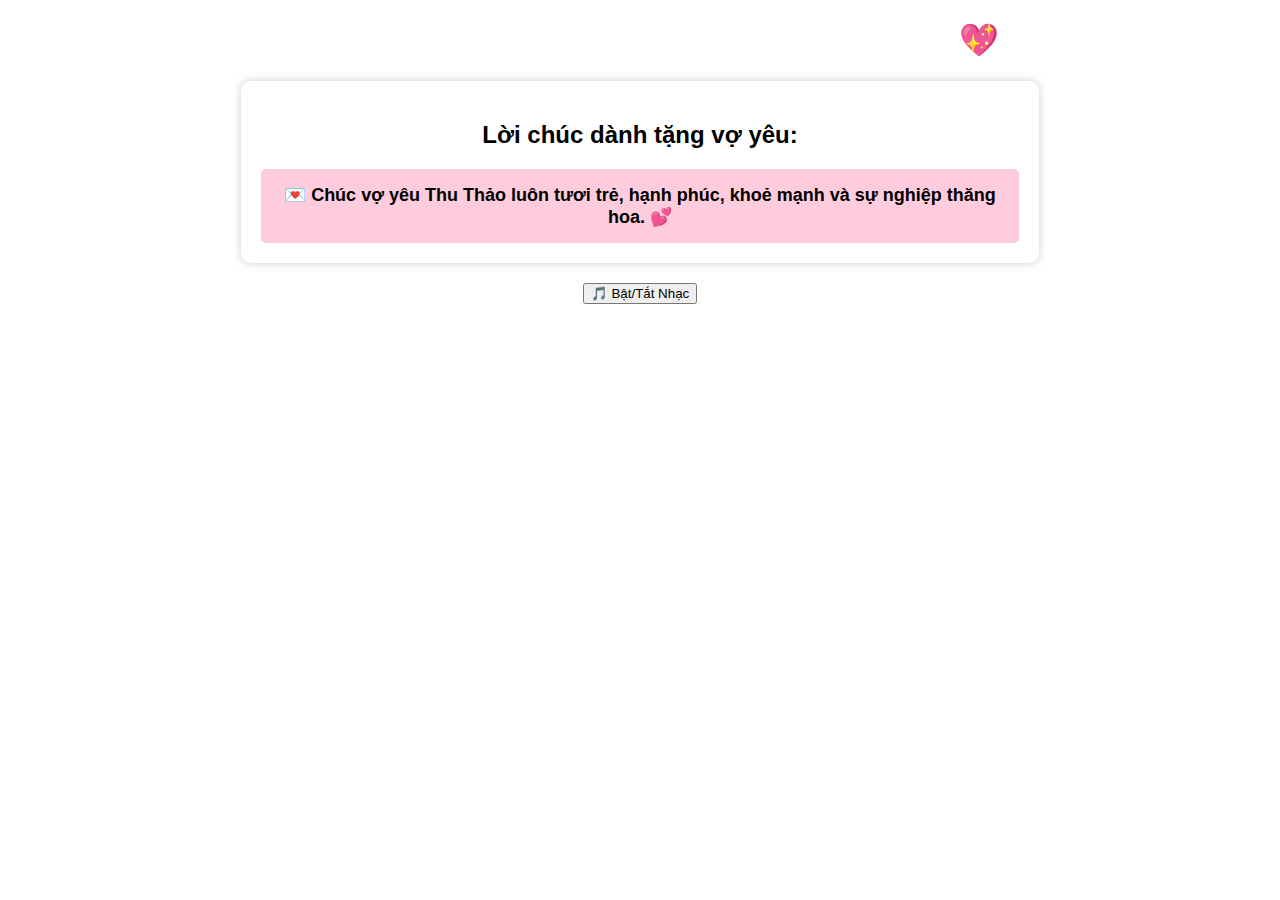
==== index.html @ a3b0fdd8 "Update index.html" ====
<!--<!DOCTYPE html>
<html lang="vi">
<head>
    <meta charset="UTF-8">
    <meta name="viewport" content="width=device-width, initial-scale=1.0">
    <title>Game Ngày Quốc tế Phụ nữ 8/3</title>
    <style>
        body {
            text-align: center;
            background-color: #ffccdd;
            font-family: Arial, sans-serif;
        }
        #gameContainer {
            position: relative;
            width: 100vw;
            height: 80vh;
            overflow: hidden;
            border: 2px solid #ff6699;
        }
        .flower {
            position: absolute;
            font-size: 30px;
            cursor: pointer;
        }
        .bonus {
            position: absolute;
            font-size: 40px;
            color: gold;
            cursor: pointer;
        }
    </style>
</head>
<body>
    <h1>Chúc Mừng Ngày Quốc tế Phụ nữ 8/3! 🌸</h1>
    <p>Nhấp vào hoa để ghi điểm! Thu thập quà đặc biệt 🎁 để nhận thêm điểm!</p>
    <h2>Điểm: <span id="score">0</span></h2>
    <div id="gameContainer"></div>
    
    <audio id="collectSound" src="https://www.fesliyanstudios.com/play-mp3/4383"></audio>
    <audio id="bonusSound" src="https://www.fesliyanstudios.com/play-mp3/4384"></audio>

    <script>
        let score = 0;
        const collectSound = document.getElementById("collectSound");
        const bonusSound = document.getElementById("bonusSound");

        function createFlower() {
            const flower = document.createElement("div");
            flower.innerHTML = "🌸";
            flower.classList.add("flower");
            flower.style.left = Math.random() * 90 + "vw";
            flower.style.top = "0px";

            flower.addEventListener("click", function() {
                score++;
                document.getElementById("score").innerText = score;
                collectSound.play();
                flower.remove();
            });

            document.getElementById("gameContainer").appendChild(flower);

            let fallInterval = setInterval(() => {
                let top = parseInt(flower.style.top);
                if (top >= window.innerHeight - 50) {
                    clearInterval(fallInterval);
                    flower.remove();
                } else {
                    flower.style.top = top + 5 + "px";
                }
            }, 100);
        }

        function createBonus() {
            const bonus = document.createElement("div");
            bonus.innerHTML = "🎁";
            bonus.classList.add("bonus");
            bonus.style.left = Math.random() * 90 + "vw";
            bonus.style.top = "0px";

            bonus.addEventListener("click", function() {
                score += 5;
                document.getElementById("score").innerText = score;
                bonusSound.play();
                bonus.remove();
            });

            document.getElementById("gameContainer").appendChild(bonus);

            let fallInterval = setInterval(() => {
                let top = parseInt(bonus.style.top);
                if (top >= window.innerHeight - 50) {
                    clearInterval(fallInterval);
                    bonus.remove();
                } else {
                    bonus.style.top = top + 5 + "px";
                }
            }, 100);
        }

        setInterval(createFlower, 1000);
        setInterval(createBonus, 5000);
    </script>
</body>
</html>-->
<!DOCTYPE html>
<html lang="vi">
<head>
    <meta charset="UTF-8">
    <meta name="viewport" content="width=device-width, initial-scale=1.0">
    <title>Thiệp 8/3 Tặng Vợ Yêu</title>
    <style>
        body {
            text-align: center;
            background-image: url('https://cdn.pixabay.com/photo/2016/11/18/15/47/background-1839237_1280.jpg');
            background-size: cover;
            background-position: center;
            background-attachment: fixed;
            font-family: Arial, sans-serif;
            color: white;
            overflow: hidden;
        }
        #cardContainer {
            width: 60%;
            margin: 20px auto;
            padding: 20px;
            background-color: rgba(255, 255, 255, 0.8);
            border-radius: 10px;
            box-shadow: 0 0 10px rgba(0, 0, 0, 0.2);
            position: relative;
            color: black;
        }
        #messageDisplay {
            margin-top: 20px;
            padding: 15px;
            background-color: #ffccdd;
            border-radius: 5px;
            font-size: 18px;
            font-weight: bold;
        }
        .flower {
            position: absolute;
            width: 30px;
            height: 30px;
            opacity: 0.8;
            animation: fall linear infinite;
        }
        @keyframes fall {
            0% { transform: translateY(-50px); opacity: 1; }
            100% { transform: translateY(100vh); opacity: 0; }
        }
    </style>
</head>
<body>
    <h1>Thiệp Chúc Mừng 8/3 Cho Vợ Yêu Thu Thảo 💖</h1>
    <div id="cardContainer">
        <h2>Lời chúc dành tặng vợ yêu:</h2>
        <div id="messageDisplay">💌 Chúc vợ yêu Thu Thảo luôn tươi trẻ, hạnh phúc, khoẻ mạnh và sự nghiệp thăng hoa. 💕</div>
    </div>

    <audio id="music" src="https://www.bensound.com/bensound-music/bensound-sweet.mp3" loop autoplay></audio>
    <button onclick="toggleMusic()">🎵 Bật/Tắt Nhạc</button>

    <script>
        function createFlowers() {
            for (let i = 0; i < 20; i++) {
                let flower = document.createElement("img");
                flower.src = "https://cdn.pixabay.com/photo/2017/01/31/17/00/rose-2020421_1280.png";
                flower.classList.add("flower");
                flower.style.left = Math.random() * window.innerWidth + "px";
                flower.style.animationDuration = (Math.random() * 3 + 2) + "s";
                document.body.appendChild(flower);
                setTimeout(() => flower.remove(), 5000);
            }
        }
        setInterval(createFlowers, 1000);

        function toggleMusic() {
            let music = document.getElementById("music");
            if (music.paused) {
                music.play();
            } else {
                music.pause();
            }
        }
    </script>
</body>
</html>
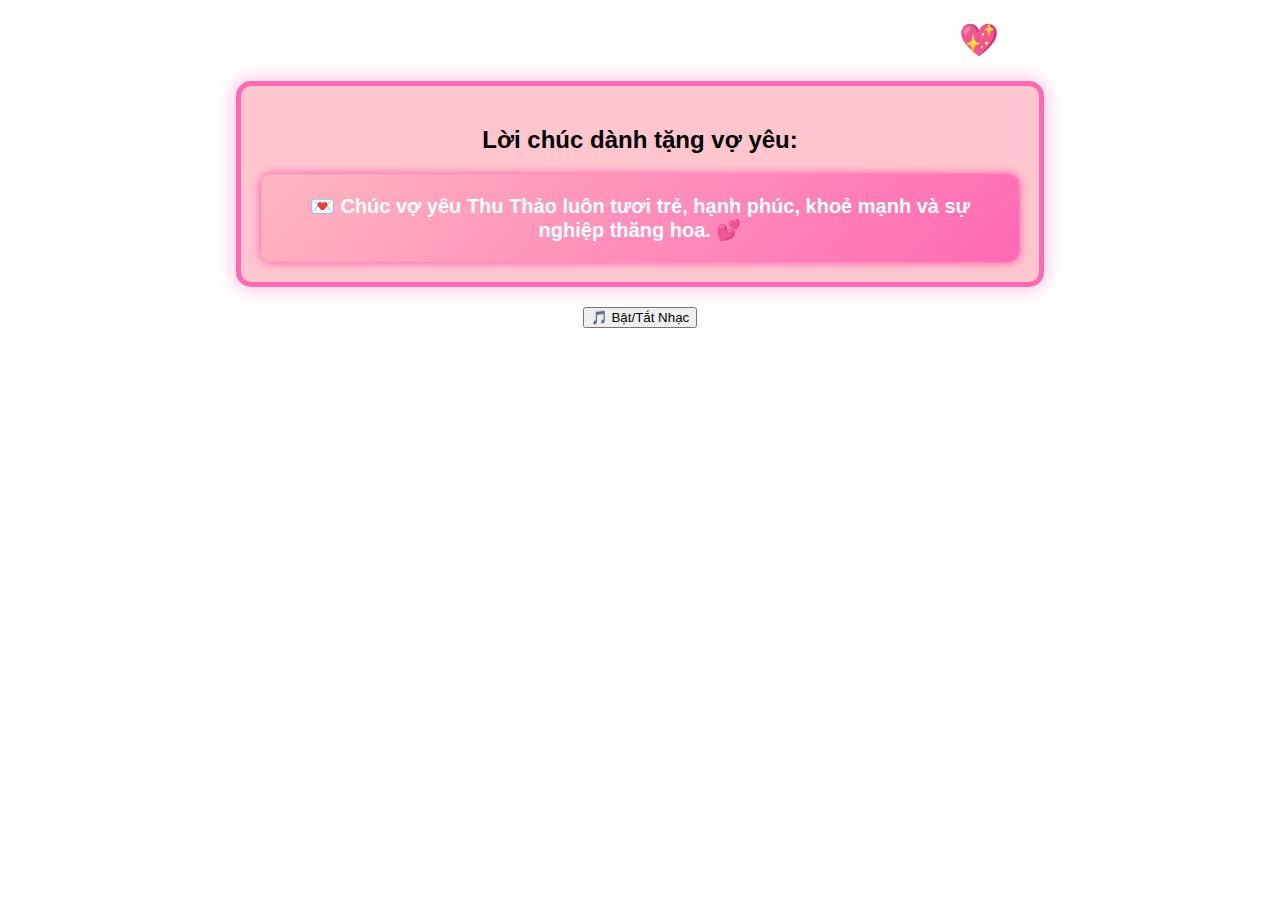
==== commit 8dd4a95c: "Update index.html" ====
--- a/index.html
+++ b/index.html
@@ -112,7 +112,7 @@
     <style>
         body {
             text-align: center;
-            background-image: url('https://cdn.pixabay.com/photo/2016/11/18/15/47/background-1839237_1280.jpg');
+            background-image: url('https://images.pexels.com/photos/462118/pexels-photo-462118.jpeg');
             background-size: cover;
             background-position: center;
             background-attachment: fixed;
@@ -124,30 +124,34 @@
             width: 60%;
             margin: 20px auto;
             padding: 20px;
-            background-color: rgba(255, 255, 255, 0.8);
-            border-radius: 10px;
-            box-shadow: 0 0 10px rgba(0, 0, 0, 0.2);
+            background-color: rgba(255, 192, 203, 0.9);
+            border-radius: 15px;
+            box-shadow: 0 0 20px rgba(255, 105, 180, 0.5);
             position: relative;
             color: black;
+            text-align: center;
+            border: 5px solid #ff69b4;
         }
         #messageDisplay {
             margin-top: 20px;
-            padding: 15px;
-            background-color: #ffccdd;
-            border-radius: 5px;
-            font-size: 18px;
+            padding: 20px;
+            background: linear-gradient(135deg, #ffb6c1, #ff69b4);
+            border-radius: 10px;
+            font-size: 20px;
             font-weight: bold;
+            color: white;
+            box-shadow: 0 0 10px rgba(255, 20, 147, 0.7);
         }
         .flower {
             position: absolute;
-            width: 30px;
-            height: 30px;
+            width: 40px;
+            height: 40px;
             opacity: 0.8;
             animation: fall linear infinite;
         }
         @keyframes fall {
-            0% { transform: translateY(-50px); opacity: 1; }
-            100% { transform: translateY(100vh); opacity: 0; }
+            0% { transform: translateY(-50px) rotate(0deg); opacity: 1; }
+            100% { transform: translateY(100vh) rotate(360deg); opacity: 0; }
         }
     </style>
 </head>
@@ -158,22 +162,23 @@
         <div id="messageDisplay">💌 Chúc vợ yêu Thu Thảo luôn tươi trẻ, hạnh phúc, khoẻ mạnh và sự nghiệp thăng hoa. 💕</div>
     </div>
 
-    <audio id="music" src="https://www.bensound.com/bensound-music/bensound-sweet.mp3" loop autoplay></audio>
+    <audio id="music" src="https://www.soundhelix.com/examples/mp3/SoundHelix-Song-1.mp3" loop autoplay></audio>
     <button onclick="toggleMusic()">🎵 Bật/Tắt Nhạc</button>
 
     <script>
         function createFlowers() {
-            for (let i = 0; i < 20; i++) {
+            for (let i = 0; i < 10; i++) {
                 let flower = document.createElement("img");
-                flower.src = "https://cdn.pixabay.com/photo/2017/01/31/17/00/rose-2020421_1280.png";
+                flower.src = "https://www.freeiconspng.com/uploads/rose-png-9.png";
                 flower.classList.add("flower");
                 flower.style.left = Math.random() * window.innerWidth + "px";
-                flower.style.animationDuration = (Math.random() * 3 + 2) + "s";
+                flower.style.animationDuration = (Math.random() * 5 + 3) + "s";
+                flower.style.top = "-50px";
                 document.body.appendChild(flower);
-                setTimeout(() => flower.remove(), 5000);
+                setTimeout(() => flower.remove(), 8000);
             }
         }
-        setInterval(createFlowers, 1000);
+        setInterval(createFlowers, 2000);
 
         function toggleMusic() {
             let music = document.getElementById("music");
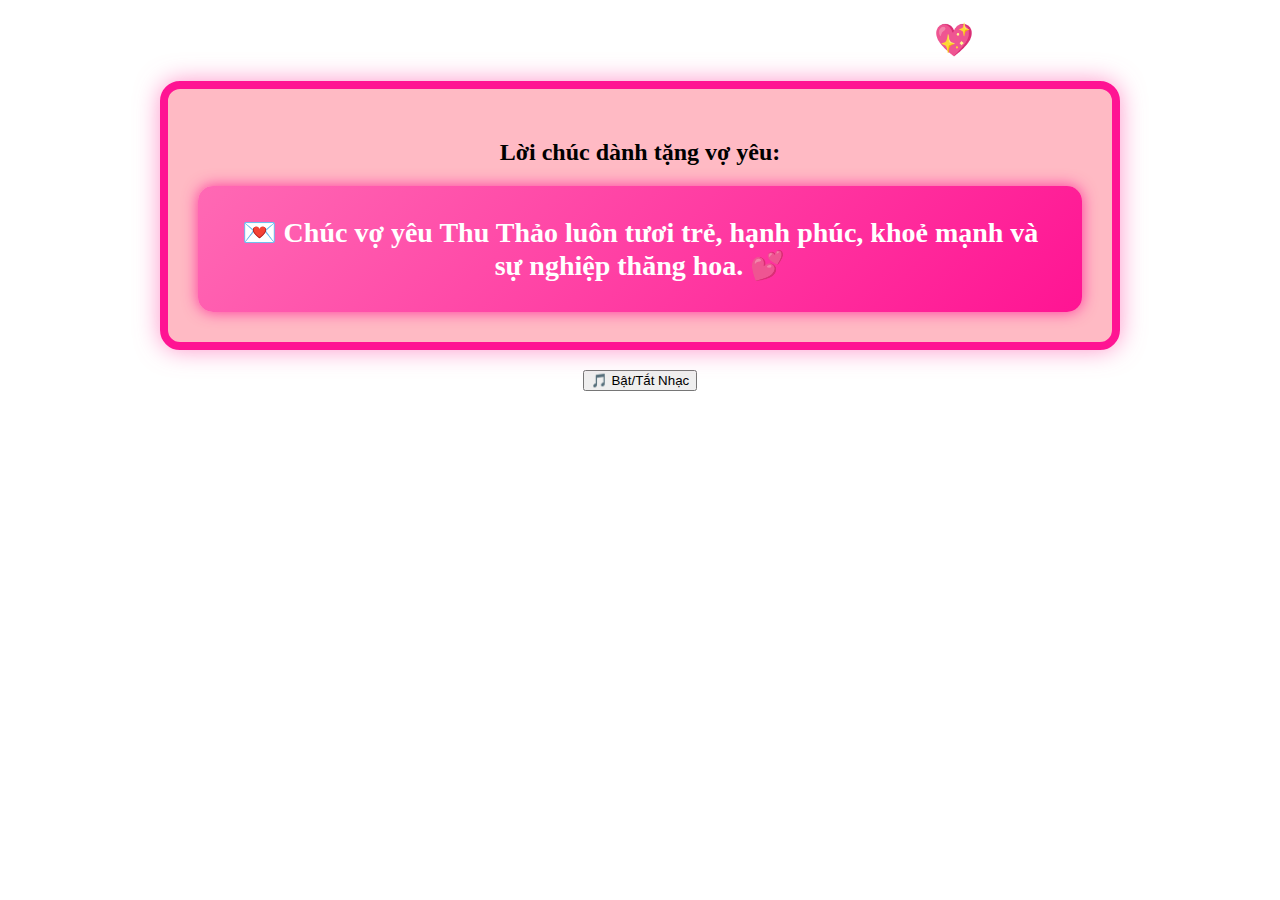
==== commit 1450038c: "Update index.html" ====
--- a/index.html
+++ b/index.html
@@ -112,46 +112,58 @@
     <style>
         body {
             text-align: center;
-            background-image: url('https://images.pexels.com/photos/462118/pexels-photo-462118.jpeg');
+            background-image: url('https://images.pexels.com/photos/325185/pexels-photo-325185.jpeg');
             background-size: cover;
             background-position: center;
             background-attachment: fixed;
-            font-family: Arial, sans-serif;
+            font-family: 'Pacifico', cursive;
             color: white;
             overflow: hidden;
         }
         #cardContainer {
-            width: 60%;
+            width: 70%;
             margin: 20px auto;
-            padding: 20px;
-            background-color: rgba(255, 192, 203, 0.9);
-            border-radius: 15px;
-            box-shadow: 0 0 20px rgba(255, 105, 180, 0.5);
+            padding: 30px;
+            background-color: rgba(255, 182, 193, 0.95);
+            border-radius: 20px;
+            box-shadow: 0 0 25px rgba(255, 105, 180, 0.7);
             position: relative;
             color: black;
             text-align: center;
-            border: 5px solid #ff69b4;
+            border: 8px solid #ff1493;
         }
         #messageDisplay {
             margin-top: 20px;
-            padding: 20px;
-            background: linear-gradient(135deg, #ffb6c1, #ff69b4);
-            border-radius: 10px;
-            font-size: 20px;
+            padding: 30px;
+            background: linear-gradient(135deg, #ff69b4, #ff1493);
+            border-radius: 15px;
+            font-size: 28px;
             font-weight: bold;
             color: white;
-            box-shadow: 0 0 10px rgba(255, 20, 147, 0.7);
-        }
-        .flower {
-            position: absolute;
-            width: 40px;
-            height: 40px;
-            opacity: 0.8;
-            animation: fall linear infinite;
-        }
-        @keyframes fall {
-            0% { transform: translateY(-50px) rotate(0deg); opacity: 1; }
-            100% { transform: translateY(100vh) rotate(360deg); opacity: 0; }
+            box-shadow: 0 0 15px rgba(255, 20, 147, 0.8);
+            position: relative;
+        }
+        .heart {
+            position: absolute;
+            width: 30px;
+            height: 30px;
+            animation: floatHeart 5s infinite;
+        }
+        @keyframes floatHeart {
+            0% { transform: translateY(0px) scale(1); opacity: 1; }
+            50% { transform: translateY(-100px) scale(1.2); opacity: 0.8; }
+            100% { transform: translateY(-200px) scale(1); opacity: 0; }
+        }
+        .animated-bird {
+            position: absolute;
+            top: 10%;
+            left: -10%;
+            width: 80px;
+            animation: flyBird 8s linear infinite;
+        }
+        @keyframes flyBird {
+            0% { left: -10%; }
+            100% { left: 110%; }
         }
     </style>
 </head>
@@ -161,25 +173,23 @@
         <h2>Lời chúc dành tặng vợ yêu:</h2>
         <div id="messageDisplay">💌 Chúc vợ yêu Thu Thảo luôn tươi trẻ, hạnh phúc, khoẻ mạnh và sự nghiệp thăng hoa. 💕</div>
     </div>
-
-    <audio id="music" src="https://www.soundhelix.com/examples/mp3/SoundHelix-Song-1.mp3" loop autoplay></audio>
+    
+    <audio id="music" src="https://www.bensound.com/bensound-music/bensound-romantic.mp3" loop autoplay></audio>
     <button onclick="toggleMusic()">🎵 Bật/Tắt Nhạc</button>
-
+    
     <script>
-        function createFlowers() {
-            for (let i = 0; i < 10; i++) {
-                let flower = document.createElement("img");
-                flower.src = "https://www.freeiconspng.com/uploads/rose-png-9.png";
-                flower.classList.add("flower");
-                flower.style.left = Math.random() * window.innerWidth + "px";
-                flower.style.animationDuration = (Math.random() * 5 + 3) + "s";
-                flower.style.top = "-50px";
-                document.body.appendChild(flower);
-                setTimeout(() => flower.remove(), 8000);
-            }
-        }
-        setInterval(createFlowers, 2000);
-
+        function createHearts() {
+            let heart = document.createElement("img");
+            heart.src = "https://upload.wikimedia.org/wikipedia/commons/thumb/3/3e/Red_heart_icon.svg/768px-Red_heart_icon.svg.png";
+            heart.classList.add("heart");
+            heart.style.left = Math.random() * window.innerWidth + "px";
+            heart.style.top = "90%";
+            heart.style.animationDuration = (Math.random() * 3 + 2) + "s";
+            document.body.appendChild(heart);
+            setTimeout(() => heart.remove(), 5000);
+        }
+        setInterval(createHearts, 1000);
+        
         function toggleMusic() {
             let music = document.getElementById("music");
             if (music.paused) {
@@ -189,5 +199,7 @@
             }
         }
     </script>
+    
+    <img class="animated-bird" src="https://upload.wikimedia.org/wikipedia/commons/4/49/Animated_bird_flying.gif" alt="Flying Bird">
 </body>
 </html>
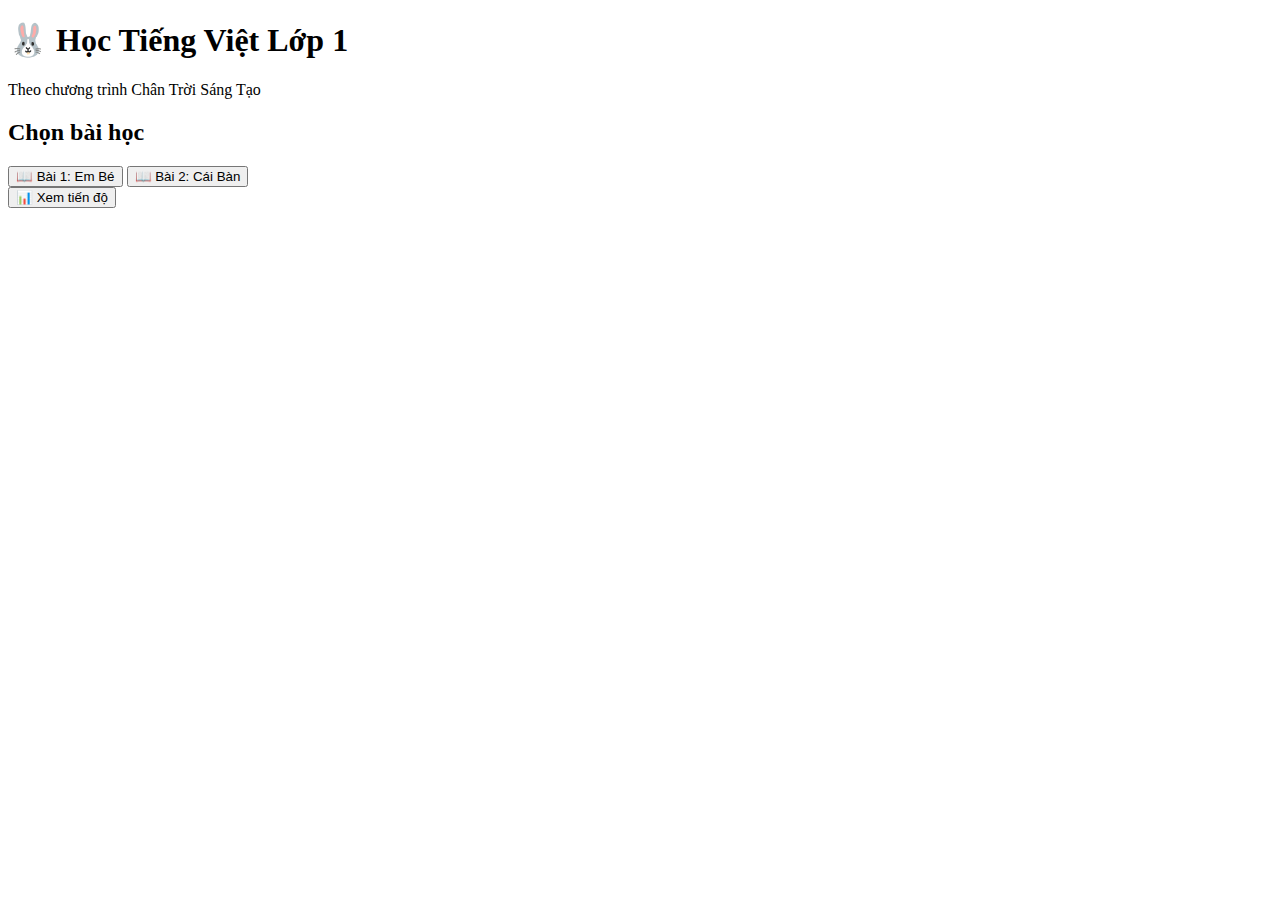
==== commit a2910d3c: "Update index.html" ====
--- a/index.html
+++ b/index.html
@@ -1,205 +1,31 @@
-<!--<!DOCTYPE html>
-<html lang="vi">
-<head>
-    <meta charset="UTF-8">
-    <meta name="viewport" content="width=device-width, initial-scale=1.0">
-    <title>Game Ngày Quốc tế Phụ nữ 8/3</title>
-    <style>
-        body {
-            text-align: center;
-            background-color: #ffccdd;
-            font-family: Arial, sans-serif;
-        }
-        #gameContainer {
-            position: relative;
-            width: 100vw;
-            height: 80vh;
-            overflow: hidden;
-            border: 2px solid #ff6699;
-        }
-        .flower {
-            position: absolute;
-            font-size: 30px;
-            cursor: pointer;
-        }
-        .bonus {
-            position: absolute;
-            font-size: 40px;
-            color: gold;
-            cursor: pointer;
-        }
-    </style>
-</head>
-<body>
-    <h1>Chúc Mừng Ngày Quốc tế Phụ nữ 8/3! 🌸</h1>
-    <p>Nhấp vào hoa để ghi điểm! Thu thập quà đặc biệt 🎁 để nhận thêm điểm!</p>
-    <h2>Điểm: <span id="score">0</span></h2>
-    <div id="gameContainer"></div>
-    
-    <audio id="collectSound" src="https://www.fesliyanstudios.com/play-mp3/4383"></audio>
-    <audio id="bonusSound" src="https://www.fesliyanstudios.com/play-mp3/4384"></audio>
-
-    <script>
-        let score = 0;
-        const collectSound = document.getElementById("collectSound");
-        const bonusSound = document.getElementById("bonusSound");
-
-        function createFlower() {
-            const flower = document.createElement("div");
-            flower.innerHTML = "🌸";
-            flower.classList.add("flower");
-            flower.style.left = Math.random() * 90 + "vw";
-            flower.style.top = "0px";
-
-            flower.addEventListener("click", function() {
-                score++;
-                document.getElementById("score").innerText = score;
-                collectSound.play();
-                flower.remove();
-            });
-
-            document.getElementById("gameContainer").appendChild(flower);
-
-            let fallInterval = setInterval(() => {
-                let top = parseInt(flower.style.top);
-                if (top >= window.innerHeight - 50) {
-                    clearInterval(fallInterval);
-                    flower.remove();
-                } else {
-                    flower.style.top = top + 5 + "px";
-                }
-            }, 100);
-        }
-
-        function createBonus() {
-            const bonus = document.createElement("div");
-            bonus.innerHTML = "🎁";
-            bonus.classList.add("bonus");
-            bonus.style.left = Math.random() * 90 + "vw";
-            bonus.style.top = "0px";
-
-            bonus.addEventListener("click", function() {
-                score += 5;
-                document.getElementById("score").innerText = score;
-                bonusSound.play();
-                bonus.remove();
-            });
-
-            document.getElementById("gameContainer").appendChild(bonus);
-
-            let fallInterval = setInterval(() => {
-                let top = parseInt(bonus.style.top);
-                if (top >= window.innerHeight - 50) {
-                    clearInterval(fallInterval);
-                    bonus.remove();
-                } else {
-                    bonus.style.top = top + 5 + "px";
-                }
-            }, 100);
-        }
-
-        setInterval(createFlower, 1000);
-        setInterval(createBonus, 5000);
-    </script>
-</body>
-</html>-->
 <!DOCTYPE html>
 <html lang="vi">
 <head>
-    <meta charset="UTF-8">
-    <meta name="viewport" content="width=device-width, initial-scale=1.0">
-    <title>Thiệp 8/3 Tặng Vợ Yêu</title>
-    <style>
-        body {
-            text-align: center;
-            background-image: url('https://images.pexels.com/photos/325185/pexels-photo-325185.jpeg');
-            background-size: cover;
-            background-position: center;
-            background-attachment: fixed;
-            font-family: 'Pacifico', cursive;
-            color: white;
-            overflow: hidden;
-        }
-        #cardContainer {
-            width: 70%;
-            margin: 20px auto;
-            padding: 30px;
-            background-color: rgba(255, 182, 193, 0.95);
-            border-radius: 20px;
-            box-shadow: 0 0 25px rgba(255, 105, 180, 0.7);
-            position: relative;
-            color: black;
-            text-align: center;
-            border: 8px solid #ff1493;
-        }
-        #messageDisplay {
-            margin-top: 20px;
-            padding: 30px;
-            background: linear-gradient(135deg, #ff69b4, #ff1493);
-            border-radius: 15px;
-            font-size: 28px;
-            font-weight: bold;
-            color: white;
-            box-shadow: 0 0 15px rgba(255, 20, 147, 0.8);
-            position: relative;
-        }
-        .heart {
-            position: absolute;
-            width: 30px;
-            height: 30px;
-            animation: floatHeart 5s infinite;
-        }
-        @keyframes floatHeart {
-            0% { transform: translateY(0px) scale(1); opacity: 1; }
-            50% { transform: translateY(-100px) scale(1.2); opacity: 0.8; }
-            100% { transform: translateY(-200px) scale(1); opacity: 0; }
-        }
-        .animated-bird {
-            position: absolute;
-            top: 10%;
-            left: -10%;
-            width: 80px;
-            animation: flyBird 8s linear infinite;
-        }
-        @keyframes flyBird {
-            0% { left: -10%; }
-            100% { left: 110%; }
-        }
-    </style>
+  <meta charset="UTF-8">
+  <title>Học Tiếng Việt - Chân Trời Sáng Tạo</title>
+  <link rel="stylesheet" href="css/styles.css">
 </head>
 <body>
-    <h1>Thiệp Chúc Mừng 8/3 Cho Vợ Yêu Thu Thảo 💖</h1>
-    <div id="cardContainer">
-        <h2>Lời chúc dành tặng vợ yêu:</h2>
-        <div id="messageDisplay">💌 Chúc vợ yêu Thu Thảo luôn tươi trẻ, hạnh phúc, khoẻ mạnh và sự nghiệp thăng hoa. 💕</div>
-    </div>
-    
-    <audio id="music" src="https://www.bensound.com/bensound-music/bensound-romantic.mp3" loop autoplay></audio>
-    <button onclick="toggleMusic()">🎵 Bật/Tắt Nhạc</button>
-    
-    <script>
-        function createHearts() {
-            let heart = document.createElement("img");
-            heart.src = "https://upload.wikimedia.org/wikipedia/commons/thumb/3/3e/Red_heart_icon.svg/768px-Red_heart_icon.svg.png";
-            heart.classList.add("heart");
-            heart.style.left = Math.random() * window.innerWidth + "px";
-            heart.style.top = "90%";
-            heart.style.animationDuration = (Math.random() * 3 + 2) + "s";
-            document.body.appendChild(heart);
-            setTimeout(() => heart.remove(), 5000);
-        }
-        setInterval(createHearts, 1000);
-        
-        function toggleMusic() {
-            let music = document.getElementById("music");
-            if (music.paused) {
-                music.play();
-            } else {
-                music.pause();
-            }
-        }
-    </script>
-    
-    <img class="animated-bird" src="https://upload.wikimedia.org/wikipedia/commons/4/49/Animated_bird_flying.gif" alt="Flying Bird">
+  <header>
+    <h1>🐰 Học Tiếng Việt Lớp 1</h1>
+    <p>Theo chương trình Chân Trời Sáng Tạo</p>
+  </header>
+
+  <section id="lesson-selection">
+    <h2>Chọn bài học</h2>
+    <button onclick="loadLesson('lesson1')">📖 Bài 1: Em Bé</button>
+    <button onclick="loadLesson('lesson2')">📖 Bài 2: Cái Bàn</button>
+  </section>
+
+  <section id="lesson-container">
+    <!-- Bài học sẽ load ở đây -->
+  </section>
+
+  <footer>
+    <button onclick="renderProgress()">📊 Xem tiến độ</button>
+    <div id="progress-list"></div>
+  </footer>
+
+  <script src="js/main.js"></script>
 </body>
 </html>
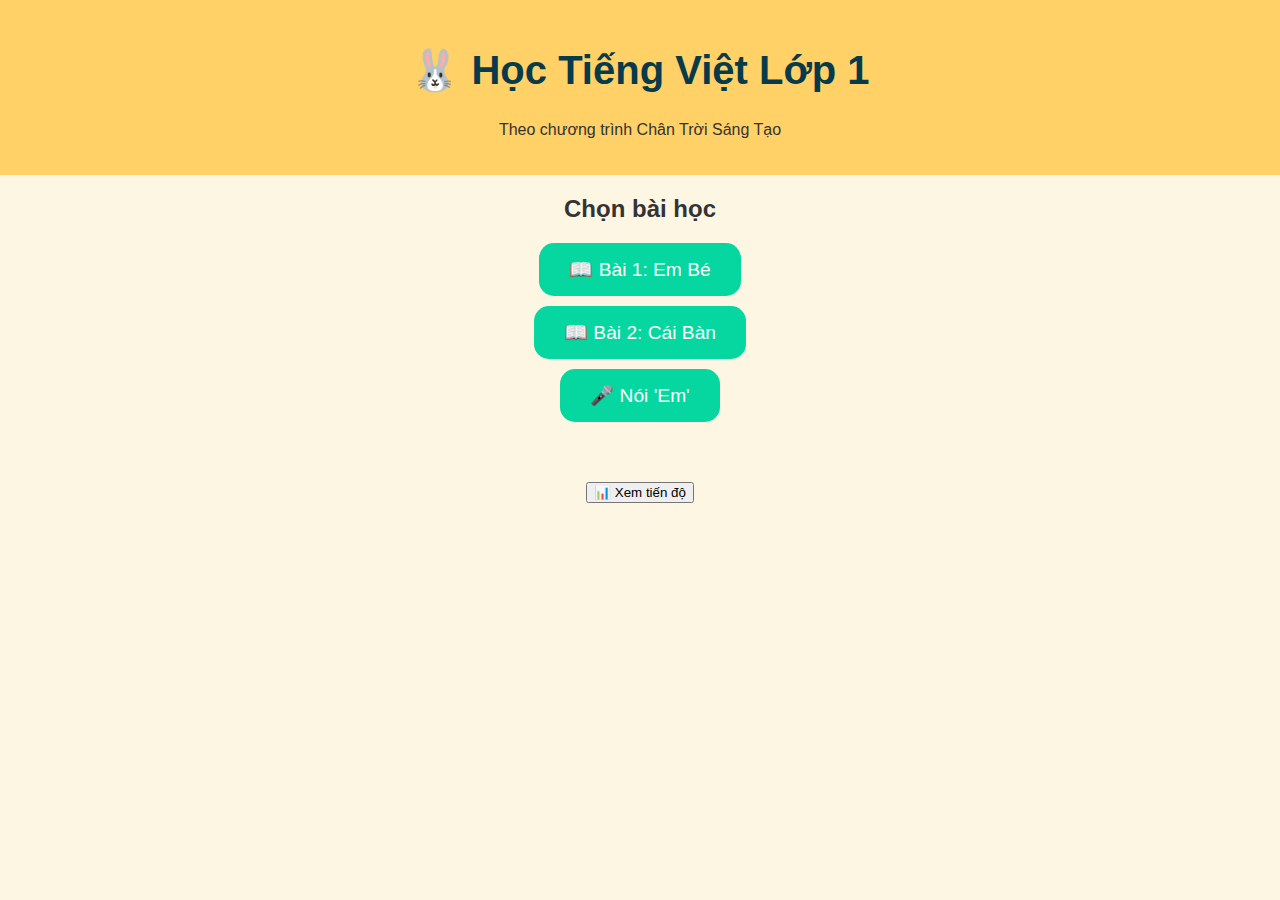
==== commit e7f8ab07: "Update index.html" ====
--- a/index.html
+++ b/index.html
@@ -15,6 +15,7 @@
     <h2>Chọn bài học</h2>
     <button onclick="loadLesson('lesson1')">📖 Bài 1: Em Bé</button>
     <button onclick="loadLesson('lesson2')">📖 Bài 2: Cái Bàn</button>
+    <button onclick="startListening('Em')">🎤 Nói 'Em'</button>
   </section>
 
   <section id="lesson-container">
--- a/css/styles.css
+++ b/css/styles.css
@@ -0,0 +1,48 @@
+body {
+  font-family: 'Arial', sans-serif;
+  background-color: #fdf6e3;
+  text-align: center;
+  color: #333;
+  margin: 0;
+  padding: 0;
+}
+
+header {
+  background-color: #ffd166;
+  padding: 20px;
+}
+
+h1 {
+  font-size: 2.5rem;
+  color: #073b4c;
+}
+
+#lesson-selection {
+  margin: 20px;
+}
+
+#lesson-selection button {
+  display: block;
+  margin: 10px auto;
+  padding: 15px 30px;
+  font-size: 1.2rem;
+  border-radius: 15px;
+  background-color: #06d6a0;
+  color: #fff;
+  border: none;
+  cursor: pointer;
+  transition: 0.3s;
+}
+
+#lesson-selection button:hover {
+  background-color: #118ab2;
+}
+
+#lesson-container {
+  margin-top: 30px;
+}
+
+footer {
+  margin-top: 50px;
+  padding: 10px;
+}
